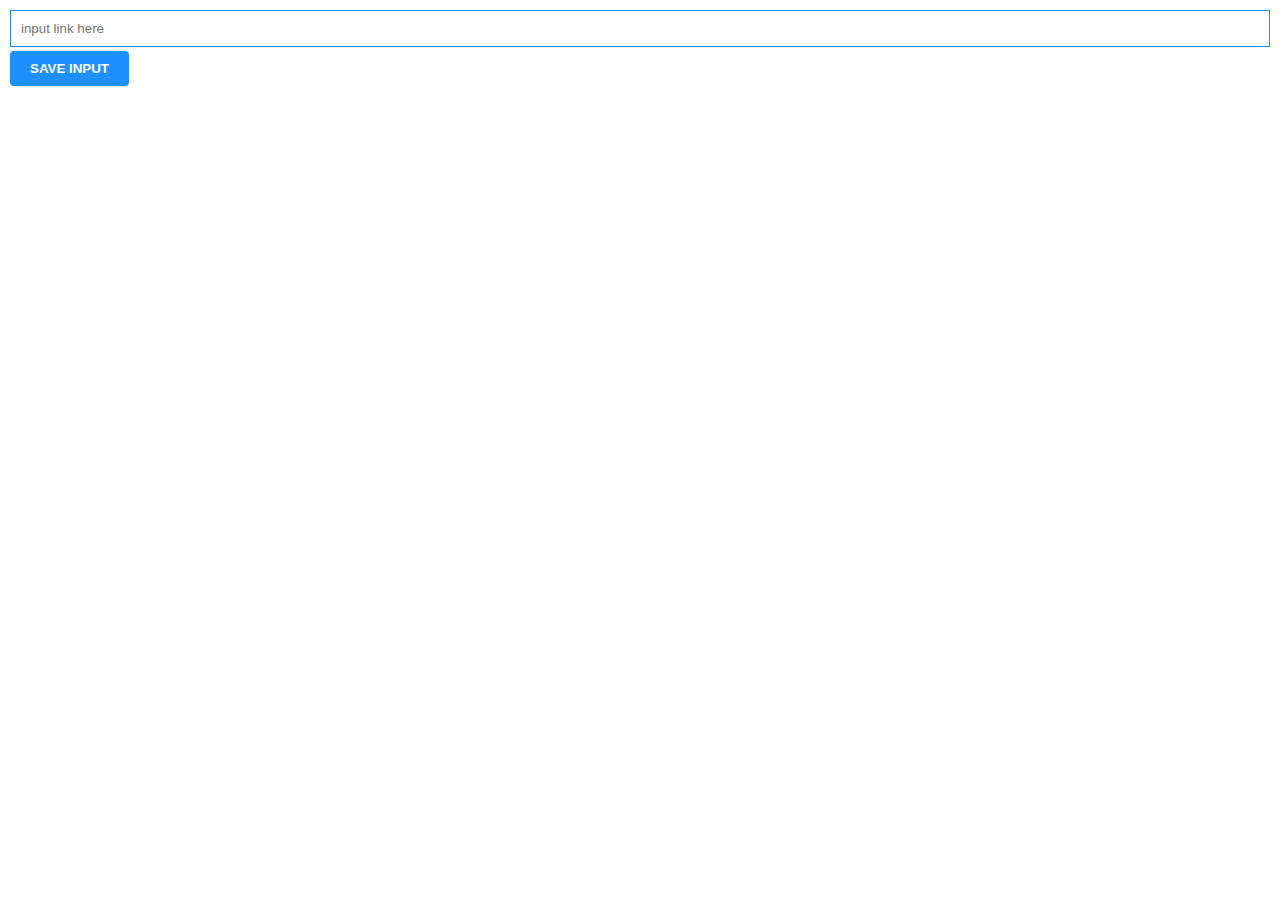
==== choromeExtension/index.html @ cd557ef4 "make a extension browser" ====
<!DOCTYPE html>
<html lang="en">
  <head>
    <meta charset="UTF-8" />
    <meta name="viewport" content="width=device-width, initial-scale=1.0" />
    <title>Document</title>
    <link rel="stylesheet" href="index.css" />
  </head>
  <body>
    <input id="input-el" type="text" placeholder="input link here" />
    <button id="input-btn">Save Input</button>
    <script src="index.js"></script>
  </body>
</html>
---- choromeExtension/index.css ----
* {
    margin: 0;
    padding: 0;
    box-sizing: border-box;
}
body {
    margin: 0;
    padding: 10px;
    font-family: Arial, Helvetica, sans-serif;
}
 input {
    padding-left: 10px;
    padding-right: 10px;
    padding-top: 10px;
    padding-bottom: 10px;
    width: 100%;
    border: 1px solid dodgerblue;
    margin-bottom: 4px;
 }

 button {
    background-color: dodgerblue;
    padding: 10px 20px 10px 20px;
    color: white;
    text-transform: uppercase;
    font-weight: bold;
    border: none;
    border-radius: 4px;
 }
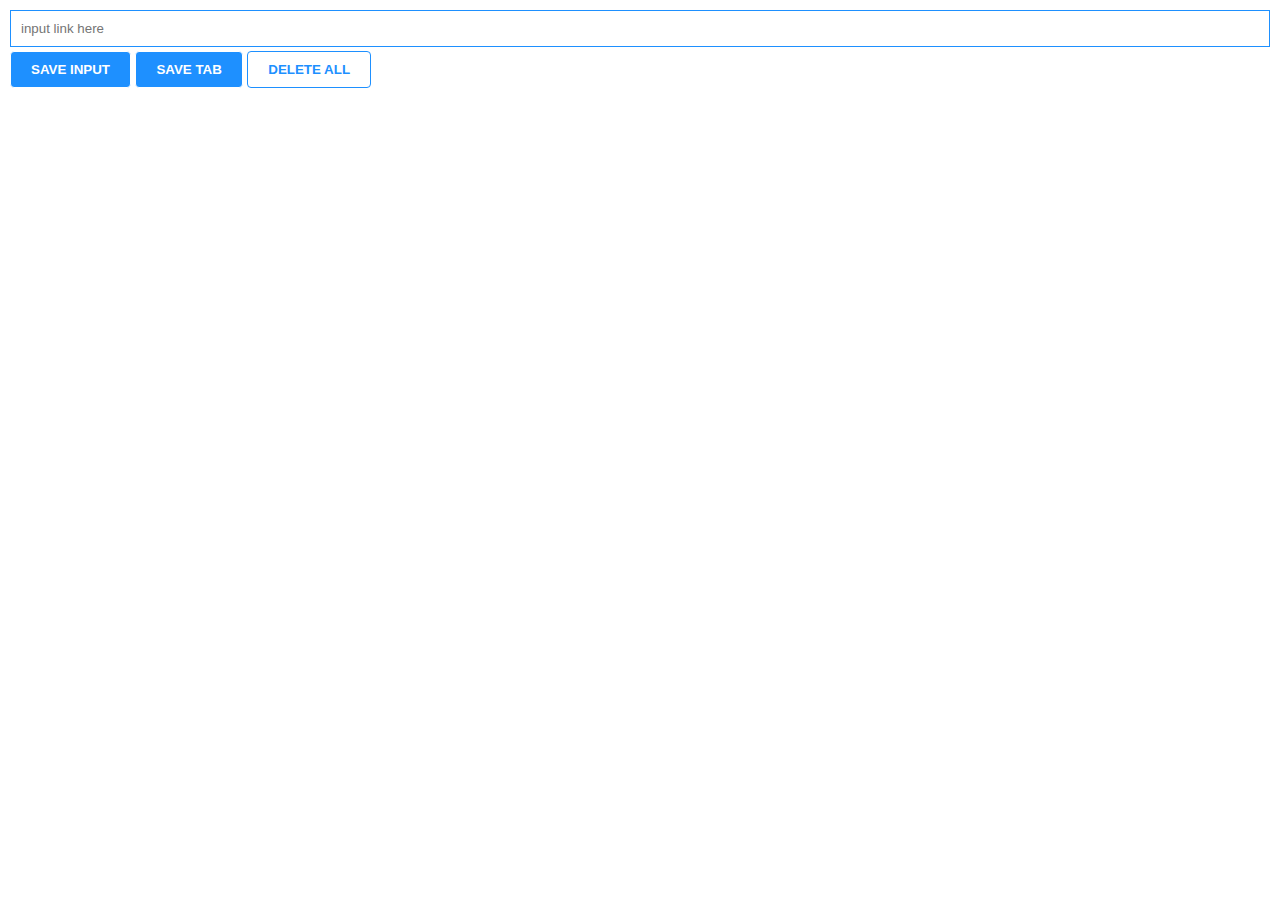
==== commit f63051c3: "finishing javascript lessons" ====
--- a/choromeExtension/index.html
+++ b/choromeExtension/index.html
@@ -9,6 +9,9 @@
   <body>
     <input id="input-el" type="text" placeholder="input link here" />
     <button id="input-btn">Save Input</button>
+    <button id="tab-btn">Save Tab</button>
+    <button id="delete-btn">Delete All</button>
+    <ul id="ul-el"></ul>
     <script src="index.js"></script>
   </body>
 </html>
--- a/choromeExtension/index.css
+++ b/choromeExtension/index.css
@@ -7,8 +7,10 @@
     margin: 0;
     padding: 10px;
     font-family: Arial, Helvetica, sans-serif;
+    
+    min-width: 400px;
 }
- input {
+input {
     padding-left: 10px;
     padding-right: 10px;
     padding-top: 10px;
@@ -16,14 +18,34 @@
     width: 100%;
     border: 1px solid dodgerblue;
     margin-bottom: 4px;
- }
+}
 
- button {
+button {
     background-color: dodgerblue;
     padding: 10px 20px 10px 20px;
     color: white;
     text-transform: uppercase;
     font-weight: bold;
-    border: none;
+    background-color: dodgerblue;
+    border: 1px solid ;
     border-radius: 4px;
- }+    margin-bottom: 20px;
+    
+}
+
+#delete-btn {
+    background-color: white;
+    color: dodgerblue;
+}
+
+
+ul {
+    list-style-type: none; /* Ensures the default bullet points are displayed */
+    padding-left: 0px; /* Optional: Adjust padding for better alignment */
+ }
+li {
+    margin-bottom: 5px; 
+}
+li a {
+    color: dodgerblue;
+}